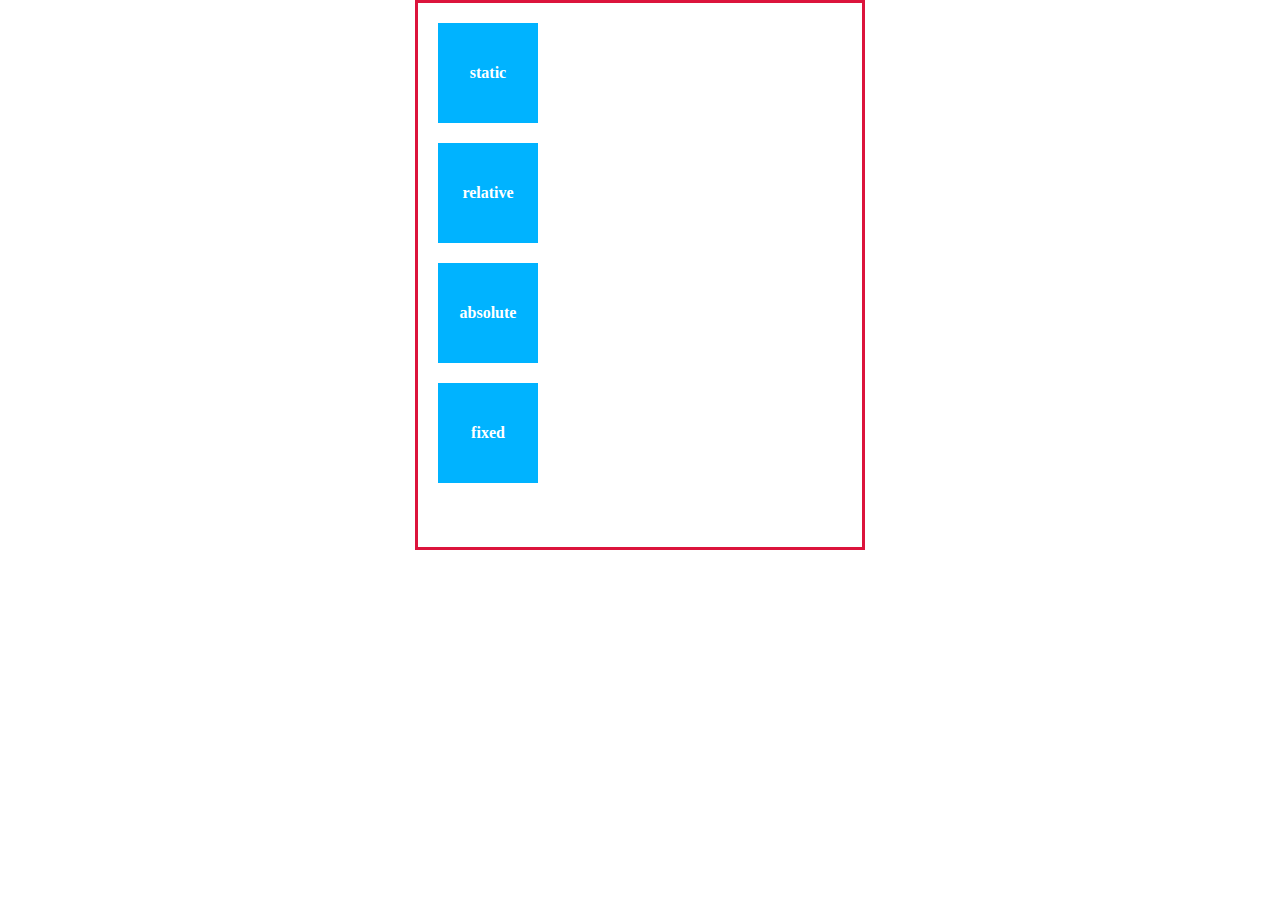
==== Posicionamiento.html @ b432428f "Nuevo cambio" ====
<!DOCTYPE html>
<html lang="en">
<head>
  <meta charset="UTF-8">
  <meta name="viewport" content="width=device-width, initial-scale=1.0">
  <link rel="stylesheet" href="posicionamiento.css">
  <title>Posicionamiento</title>
</head>
<body>
  <div class="container">
    <div class="box static">static</div>
    <div class="box relative">relative</div>
    <div class="box absolute">absolute</div>
    <div class="box fixed">fixed</div>
  </div>
  
</body>
</html>
---- posicionamiento.css ----
*{
  margin: 0;
  padding: 0;
  box-sizing: border-box;
}

.body{

}

.container{
  width: 450px;
  height: 550px;
  margin: 0 auto;
  border: 3px solid crimson;
}

.box{
  background: rgb(0, 179, 255);
  width: 100px;
  height: 100px;
  margin-left: 20px;
  margin-top: 20px;
  text-align: center;
  line-height: 100px;
  color: white;
  font-weight: bold;
}

.static{
position: static;
}
.relative{
  position: relative;
}
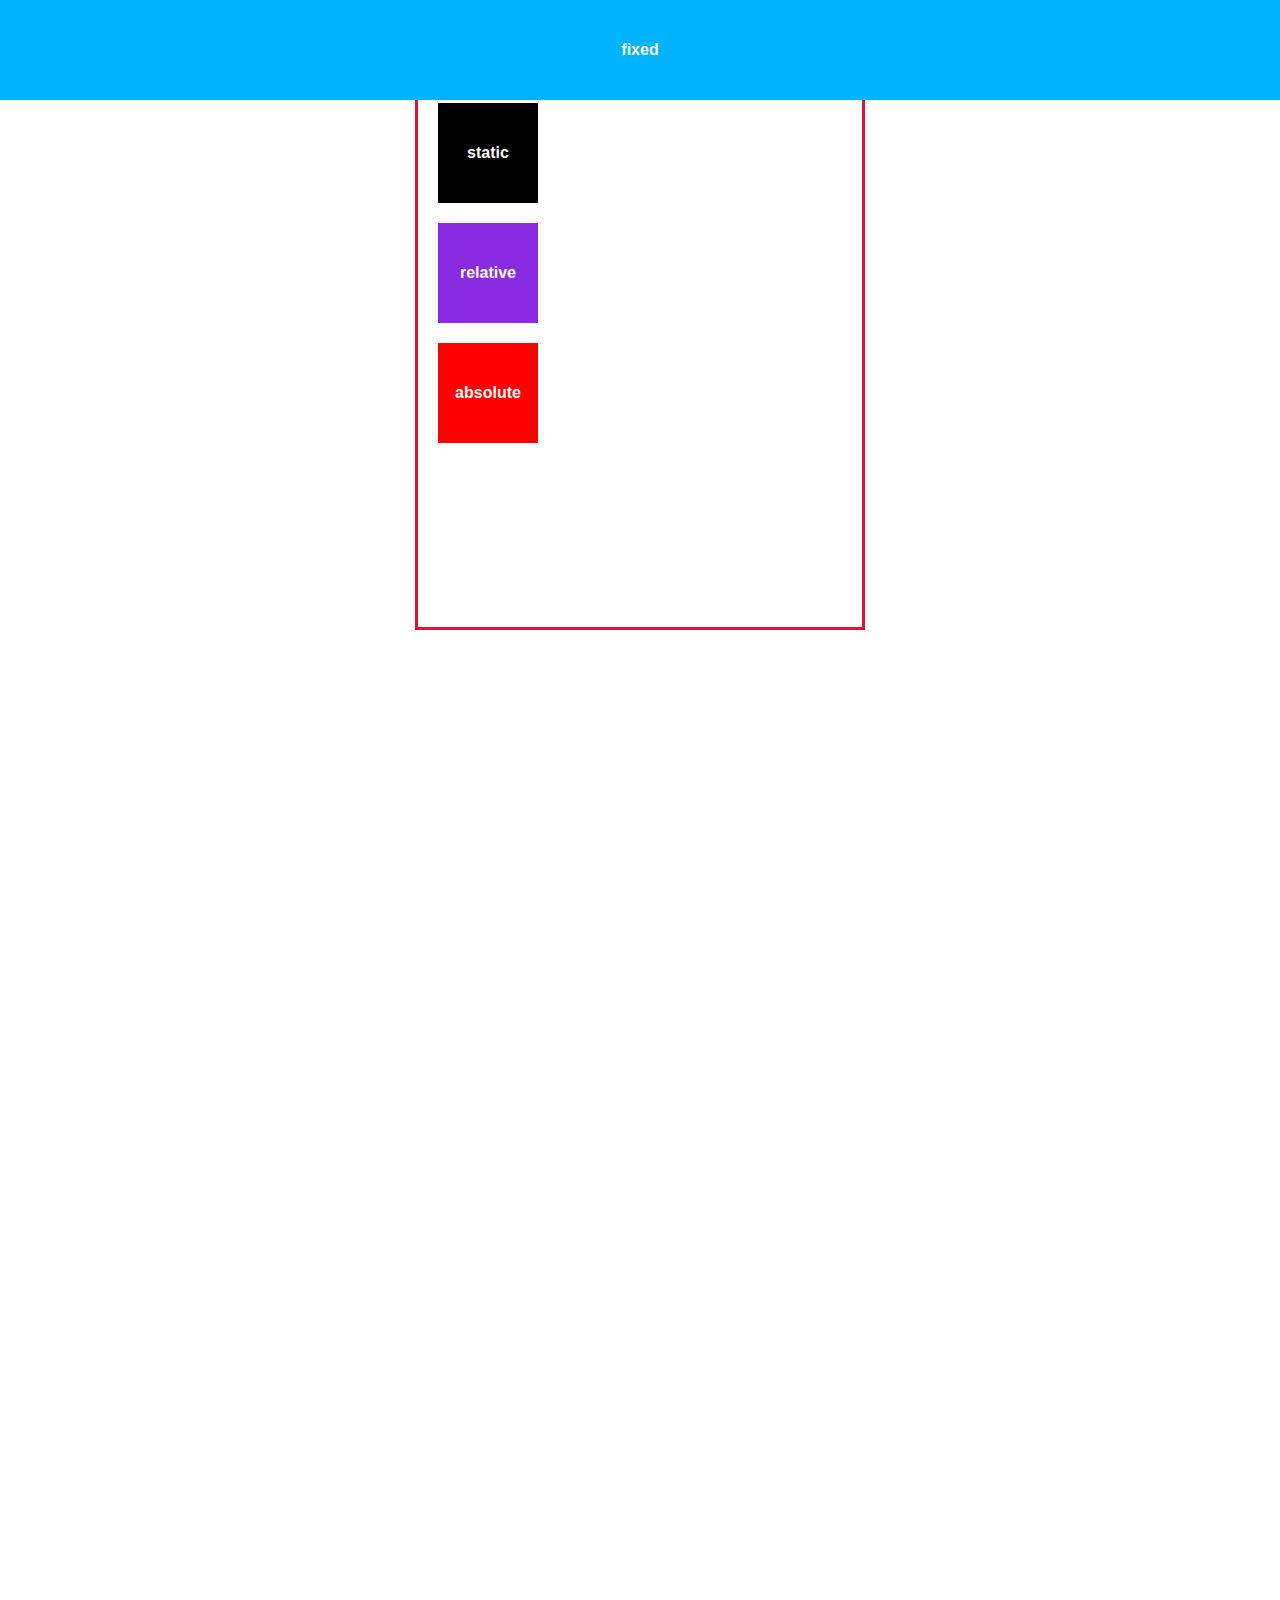
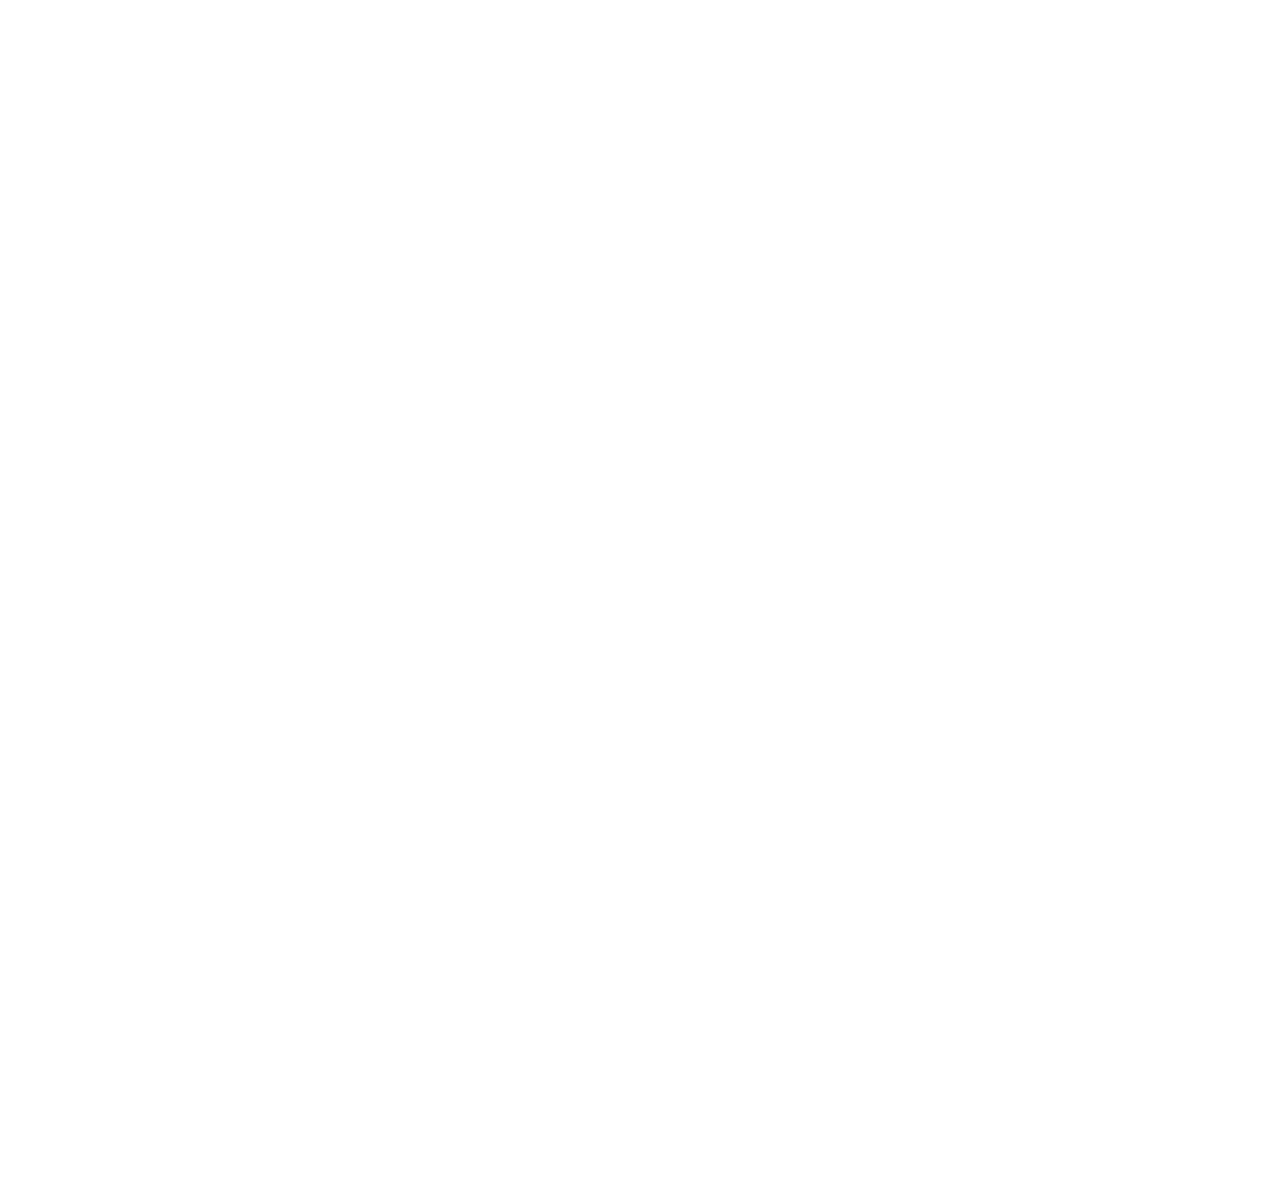
==== commit e3fd73b3: "posicionamiento" ====
--- a/Posicionamiento.html
+++ b/Posicionamiento.html
@@ -1,18 +1,17 @@
 <!DOCTYPE html>
 <html lang="en">
-<head>
-  <meta charset="UTF-8">
-  <meta name="viewport" content="width=device-width, initial-scale=1.0">
-  <link rel="stylesheet" href="posicionamiento.css">
-  <title>Posicionamiento</title>
-</head>
-<body>
-  <div class="container">
-    <div class="box static">static</div>
-    <div class="box relative">relative</div>
-    <div class="box absolute">absolute</div>
-    <div class="box fixed">fixed</div>
-  </div>
-  
-</body>
-</html>+  <head>
+    <meta charset="UTF-8" />
+    <meta name="viewport" content="width=device-width, initial-scale=1.0" />
+    <link rel="stylesheet" href="posicionamiento.css" />
+    <title>Posicionamiento</title>
+  </head>
+  <body>
+    <div class="container">
+      <div class="box static">static</div>
+      <div class="box relative">relative</div>
+      <div class="box absolute">absolute</div>
+      <div class="box fixed">fixed</div>
+    </div>
+  </body>
+</html>
--- a/posicionamiento.css
+++ b/posicionamiento.css
@@ -4,18 +4,22 @@
   box-sizing: border-box;
 }
 
-.body{
-
+body {
+  font-family: Arial;
+  height: 300vh;
 }
 
-.container{
+.container {
   width: 450px;
   height: 550px;
   margin: 0 auto;
   border: 3px solid crimson;
+  margin-top: 80px;
+  position: relative;
+  z-index: 99px;
 }
 
-.box{
+.box {
   background: rgb(0, 179, 255);
   width: 100px;
   height: 100px;
@@ -27,9 +31,36 @@
   font-weight: bold;
 }
 
-.static{
-position: static;
+.static {
+  position: static;
+  background-color: black;
 }
-.relative{
+.relative {
   position: relative;
-}+  /*top: 40px;
+  left: 0px;
+  right: 0px;*/
+  background-color: blueviolet;
+  z-index: 2;
+}
+
+.absolute {
+  position: absolute;
+  /* top: 0px;
+  left: 0px;
+  bottom: 0;
+  right: 0;
+  margin: 0;
+  margin-left: 0; */
+  background-color: red;
+  z-index: 2;
+}
+
+.fixed {
+  position: fixed;
+  left: 0;
+  top: 0;
+  margin: 0;
+  width: 100%;
+  z-index: 1;
+}
